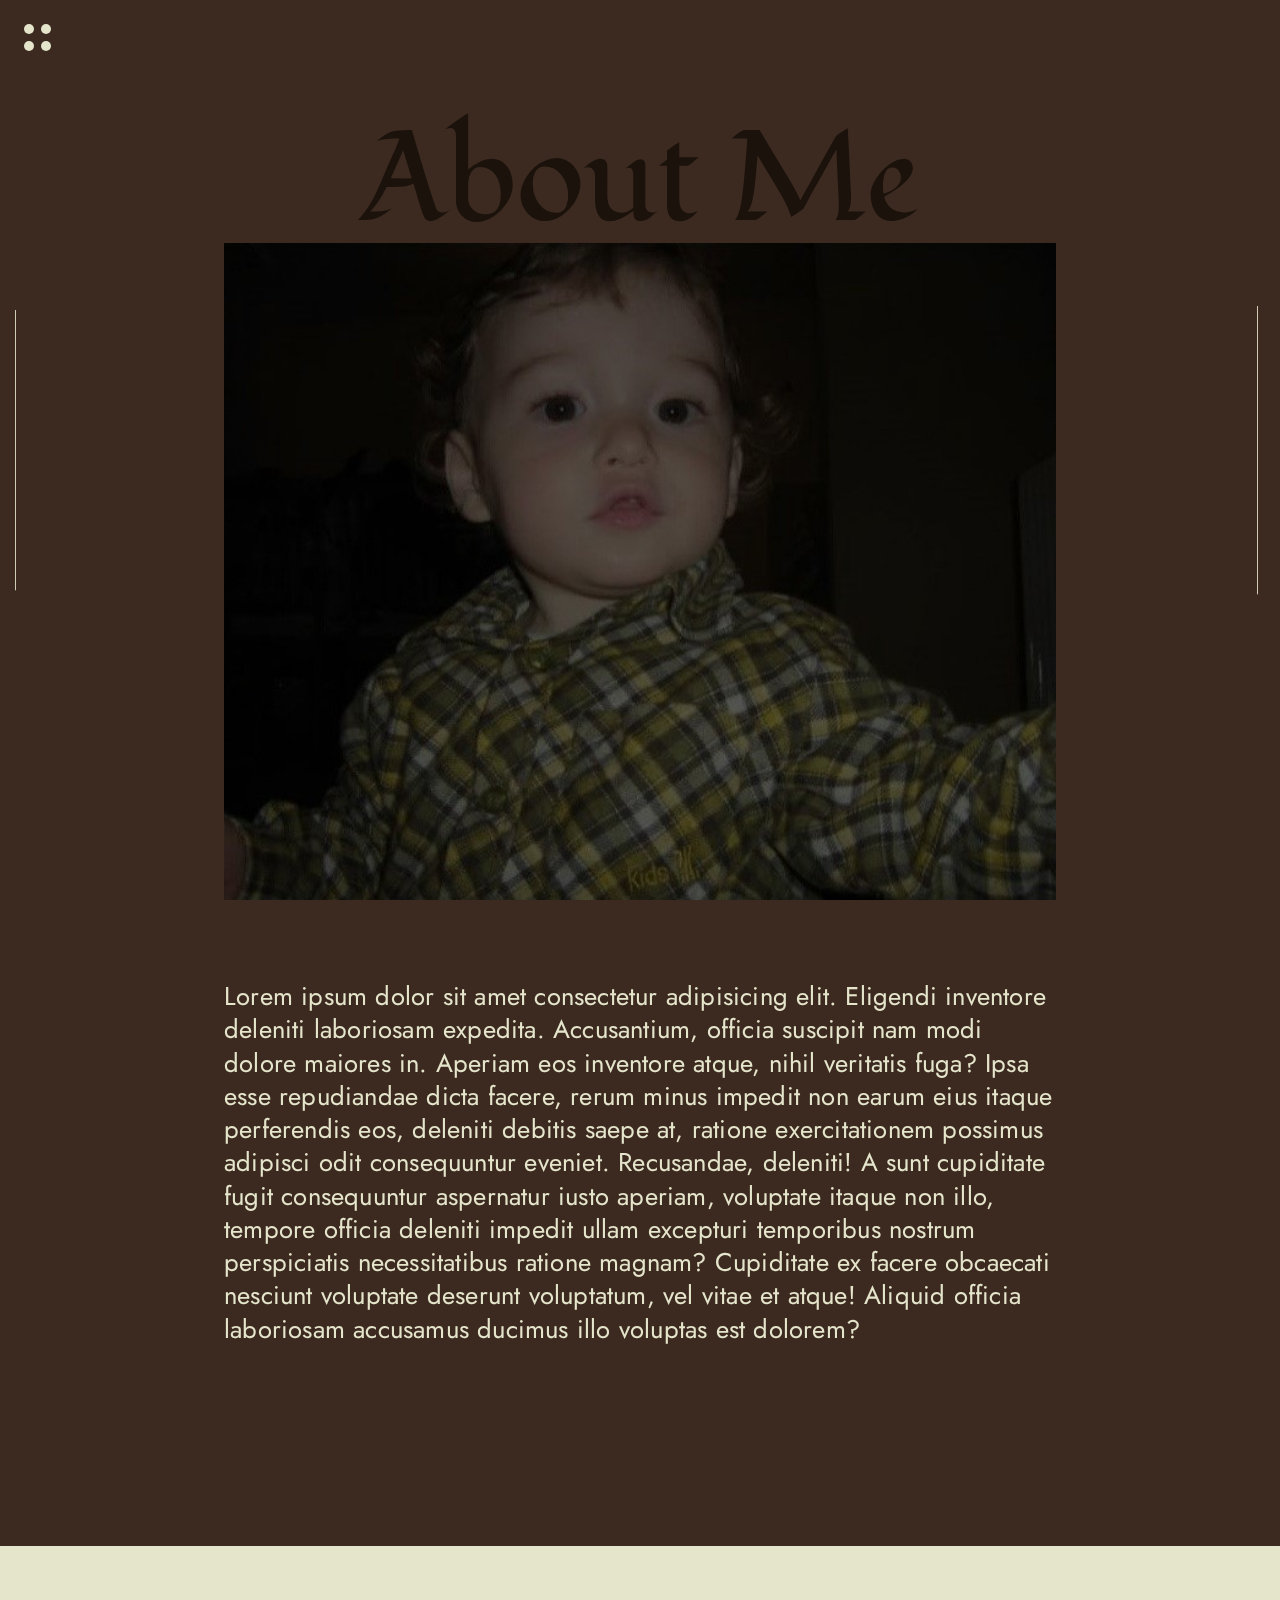
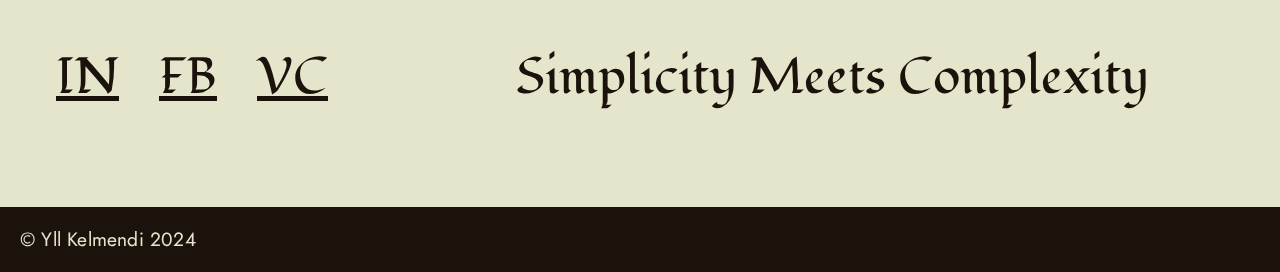
==== about.html @ 8f51955e "new file:   about.html 	new file:   assets/CSS/about.css 	modified:   assets/CSS/index.css 	new file" ====
<!DOCTYPE html>
<html lang="en">
    <head>
        <meta charset="UTF-8" />
        <meta name="viewport" content="width=device-width, initial-scale=1.0" />
        <title>Yll Kelmendi</title>
        <link
            rel="icon"
            type="image/x-icon"
            href="assets/design/myLogoSmall.png"
        />

        <!-- CSS -->
        <link rel="stylesheet" href="assets/CSS/about.css" />
    </head>
    <body>
        <!-- Cursor Follower -->
        <div id="cursor"></div>
        <!-- Cursor Follower End -->

        <header>
            <!-- Vertical Lines -->

            <div class="verticalLine">___________________________________</div>
            <div class="verticalLine vlR">
                ____________________________________
            </div>

            <!-- Vertical Lines End -->

            <!-- Navbar -->
            <div class="navBackground">
                <div class="navCard">
                    <div
                        class="navSection"
                        onmouseup="location.href = 'index.html'"
                    >
                        <div class="navCardCircle"></div>
                        <p>Home</p>
                    </div>
                    <div class="navSection" onmouseup="location.href = '#top'">
                        <div class="navCardCircle"></div>
                        <p>About</p>
                    </div>
                    <div class="navSection">
                        <div class="navCardCircle"></div>
                        <p>Works</p>
                    </div>
                    <div class="navSection">
                        <div class="navCardCircle"></div>
                        <p>Contact</p>
                    </div>
                </div>
            </div>

            <div class="navButton">
                <div><div class="navPoint"></div></div>
                <div><div class="navPoint"></div></div>
                <div><div class="navPoint"></div></div>
                <div><div class="navPoint"></div></div>
            </div>

            <!-- Navbar End -->

            <!-- Hero -->
            <section id="hero">
                <h1>About Me</h1>

                <div id="inverter"></div>
                <img
                    src="assets/images/bebe.jpg"
                    alt="HeroPic"
                    loading="lazy"
                    id="heroImage"
                />
            </section>
            <!-- Hero End -->
        </header>

        <!-- About Me -->
        <div class="aboutMeText">
            <p>
                Lorem ipsum dolor sit amet consectetur adipisicing elit.
                Eligendi inventore deleniti laboriosam expedita. Accusantium,
                officia suscipit nam modi dolore maiores in. Aperiam eos
                inventore atque, nihil veritatis fuga? Ipsa esse repudiandae
                dicta facere, rerum minus impedit non earum eius itaque
                perferendis eos, deleniti debitis saepe at, ratione
                exercitationem possimus adipisci odit consequuntur eveniet.
                Recusandae, deleniti! A sunt cupiditate fugit consequuntur
                aspernatur iusto aperiam, voluptate itaque non illo, tempore
                officia deleniti impedit ullam excepturi temporibus nostrum
                perspiciatis necessitatibus ratione magnam? Cupiditate ex facere
                obcaecati nesciunt voluptate deserunt voluptatum, vel vitae et
                atque! Aliquid officia laboriosam accusamus ducimus illo
                voluptas est dolorem?
            </p>
        </div>
        <!-- About Me End -->

        <!-- Footer -->
        <div class="footerParent">
            <div class="footerChild">
                <a href="" class="footerSM"><h6>IN</h6></a>
                <a href="" class="footerSM"><h6>FB</h6></a>
                <a href="" class="footerSM"><h6>VC</h6></a>
            </div>
            <div class="footerChild" style="flex-direction: column">
                <h6>Simplicity Meets Complexity</h6>
            </div>
        </div>
        <small class="footerCopy">&copy Yll Kelmendi 2024</small>
        <!-- Footer End -->

        <!-- JS -->
        <script src="assets/JS/about.js"></script>
    </body>
</html>
---- assets/CSS/about.css ----
/* Base info */

@import url('https://fonts.googleapis.com/css2?family=Jost:ital,wght@0,100..900;1,100..900&display=swap');
@import url('https://fonts.googleapis.com/css2?family=Charm:wght@400;700&family=Fondamento:ital@0;1&display=swap');

:root{
  --primary-color:rgb(97, 130, 100);
  --secondary-color:rgb(121, 172, 120);
  --tertiary-color:rgb(176, 217, 177);
  --quantertary-color:rgb(208, 231, 210);

  --primary-contrast-color:rgb(26, 18, 11);
  --secondary-contrast-color:rgb(60, 42, 33);
  --tertiary-contrast-color:rgb(213, 206, 163);
  --quantertary-contrast-color:rgb(229, 229, 203);

  --color-other-0:rgb(49, 61, 38);
  --color-other-1:rgb(67, 83, 52);
  --color-other-2:rgb(158, 179, 132);
  --color-other-3:rgb(206, 222, 189);
  --color-other-4:rgb(247, 239, 229);
}

h1{
  font-family:'Fondamento', serif;
  font-size: clamp(4.5rem, 10vw, 11rem);
  line-height: 1.1;
  letter-spacing: -1px;
  font-weight: 200;
}
h2{
  font-family:'Fondamento', serif;
  font-size: clamp(4.1rem, 8.8vw, 9.8rem);
  line-height: 1.1;
  letter-spacing: -0.8px;
  font-weight: 200;
}
h3{
  font-family:'Fondamento', serif;
  font-size: clamp(3.7rem, 7.6vw, 8.6rem);
  line-height: 1.15;
  letter-spacing: -0.6px;
  font-weight: 200;
}
h4{
  font-family:'Fondamento', serif;
  font-size: clamp(3.3rem, 6.4vw, 7.4rem);
  line-height: 1.15;
  letter-spacing: -0.4px;
  font-weight: 200;
}
h5{
  font-family:'Fondamento', serif;
  font-size: clamp(2.9rem, 5.2vw, 6.2rem);
  line-height: 1.2;
  letter-spacing: -0.2px;
  font-weight: 200;
}
h6{
  font-family:'Fondamento', serif;
  font-size: clamp(2.5rem, 4vw, 4rem);
  line-height: 1.2;
  letter-spacing: 0px;
  font-weight: 200;
}
p{
  font-family:'Jost', sans-serif;
  font-size: clamp(1.5rem, 2vw, 2.5rem);
  line-height: 1.3;
  letter-spacing: 0.2px;
  font-weight: 400;
}
small{
  font-family:'Jost', sans-serif;
  font-size: clamp(0.9rem, 1.5vw, 1.9rem);
  line-height: 1.3;
  letter-spacing: 0.2px;
  font-weight: 400;
}
em{
  font-family:'Jost', sans-serif;
  font-style: normal;
  letter-spacing: 0.5px;
  font-weight: 400;
  color: var(--primary-color);
}

body, html{
  background-color: var(--secondary-contrast-color);
  user-select: none;
  scroll-behavior: smooth;

  margin: 0px;
  padding: 0px;

  transition: background-color 0.2s;
}




/* Base info End */









/* Page Components*/
#cursor{
  position: absolute;
  width: 50px;
  aspect-ratio: 1;

  z-index: 20;

  background-position: center;
  background-size: contain;
  background-repeat: no-repeat;
  background-image: none;
  display: none;


  transition: background-image 0.2s;
}


@keyframes fadeIn {
  from{
    opacity:0;
  } to{
    opacity: 1;
  }
}
/* Page Components End*/










/* Vertical Lines */

.verticalLine{
  writing-mode:vertical-lr;
  position: fixed;
  top: 50%;
  transform: translateY(-50%);
  margin-left: 1vw;

  color: var(--quantertary-contrast-color);

  z-index: 5;

  animation: forwards ease-in fadeIn 0.5s;
}

.vlR{
  right: -6px;
  margin-right: 1vw;
}

/* Vertical Lines End*/









/* Navbar */

.navButton{
  width: 35px;
  aspect-ratio: 1;

  position: fixed;
  z-index: 10;

  top: 20px;
  left: 20px;

  display: flex;
  justify-content: center;
  align-items: center;
  flex-wrap: wrap;

  animation: forwards ease-in fadeIn 0.5s;

  div{
    width: 50%;

    display: flex;
    justify-content: center;
    align-items:center;

    .navPoint{
      background-color: var(--quantertary-contrast-color);
      width: 10px;
      aspect-ratio: 1;
      border-radius: 100000px;
    }
  }

  transition: transform 0.2s linear, left 0.2s;
}
.navButton:hover{
  transform: rotate(45deg);
  cursor: pointer;
}

.navBackground{
    z-index: 10;

    width: 0%;
    height: 0vh;

    position: fixed;

    background-color: rgb(200, 174, 125, 0.1);

  .navCard{
    width: 0px;
    aspect-ratio:1;
    position: fixed;
    background-color: var(--color-other-0);
    top: 0px;
    left: 0px;

    z-index: 10;

    border-bottom-right-radius: 100px;


    display: flex;
    justify-content: center;
    align-items: center;
    flex-wrap: wrap;
    flex-direction: row;

    overflow: hidden;

    transition: width 0.2s, height 0.2s;


    .navSection{
      width: 50%;
      height: 50%;

      display: flex;
      justify-content: center;
      align-items: center;
    }
    .navSection:hover{
      cursor: pointer;
    }

    .navSection:nth-child(1){
      background-color: var(--primary-color);
    }
    .navSection:nth-child(2){
      background-color: var(--secondary-color);
    }
    .navSection:nth-child(3){
       background-color: var(--tertiary-color);
    }
    .navSection:nth-child(4){
      border-radius: inherit;
       background-color: var(--quantertary-color);
    }

    p{
      z-index: 5;
      font-family: "Fondamento";
      font-size: clamp(20px,2cqw, 4rem);
      color: var(--primary-contrast-color);
    }

    .navCardCircle{
      position: absolute;
      width: 0px;
      aspect-ratio: 1;
      border-radius: 50%;
      z-index: 0;

      transition: width 0.2s;
    }
    .navSection:nth-child(1) .navCardCircle{
      background-color: var(--quantertary-color);
    }
    .navSection:nth-child(2) .navCardCircle{
      background-color: var(--tertiary-color);
    }
    .navSection:nth-child(3) .navCardCircle{
      background-color: var(--secondary-color);
    }
    .navSection:nth-child(4) .navCardCircle{
      background-color: var(--primary-color);
    }
    .navSection:hover .navCardCircle{
      width: 9cqw;
    }
}
}



/* Navbar End */












/* Hero */
#hero{
  width: 100%;
  height: 100vh;

  display: flex;
  justify-content: center;

  animation: forwards ease-in fadeIn 0.6s;

  h1{
    color: var(--primary-contrast-color);
    z-index: 1;
    margin-top: 110px;
  }
  #heroImage{
    position: absolute;
    bottom: 0px;
    width: clamp(300px, 65vw, 1500px);
    height: 73vh;
    object-fit: cover;
    object-position: top center;
    filter: invert();
  }
  #inverter{
    position: absolute;
    bottom: 0px;
    width: clamp(300px, 65vw, 1500px);
    height: 73vh;
    background-color: white;
    mix-blend-mode: difference;
    z-index: 1;
  }
}
/* Hero End */









/* About me */
.aboutMeText{
  width: clamp(300px, 65vw, 1500px);

  color: var(--quantertary-contrast-color);

  margin-top: 80px;
  margin-bottom: 80px;

  margin-left: 50%;
  transform: translateX(-50%);

  transition: color 0.2s;
}
/* About me end */











/* Footer */
.footerParent{
  width: 100%;
  height: fit-content;

  display: flex;
  justify-content: center;
  align-items: center;

  background-color: var(--quantertary-contrast-color);

  margin-top: 200px;

  padding: 100px 0px;

  .footerChild:first-child{
    width: 30%;
    
    height: fit-content;

    display: flex;
    justify-content: center;
    align-items: center;

    a{
      color: var(--primary-contrast-color);
    }

    h6{
      color: var(--primary-contrast-color);
      margin: 0px 20px;

      transition: letter-spacing 0.2s;
    }
    h6:hover{
      letter-spacing: 5px;
    }
  }
    .footerChild:last-child{
      width: 70%;

      height: fit-content;

      h6{
        margin: 0px;
        text-align: center;

        color: var(--primary-contrast-color)
      }

    }
  }

  .footerCopy{
    position: relative;
    padding: 20px;
    background-color: var(--primary-contrast-color);
    color: var(--quantertary-contrast-color);
    display: block;
  }
/* Footer End */
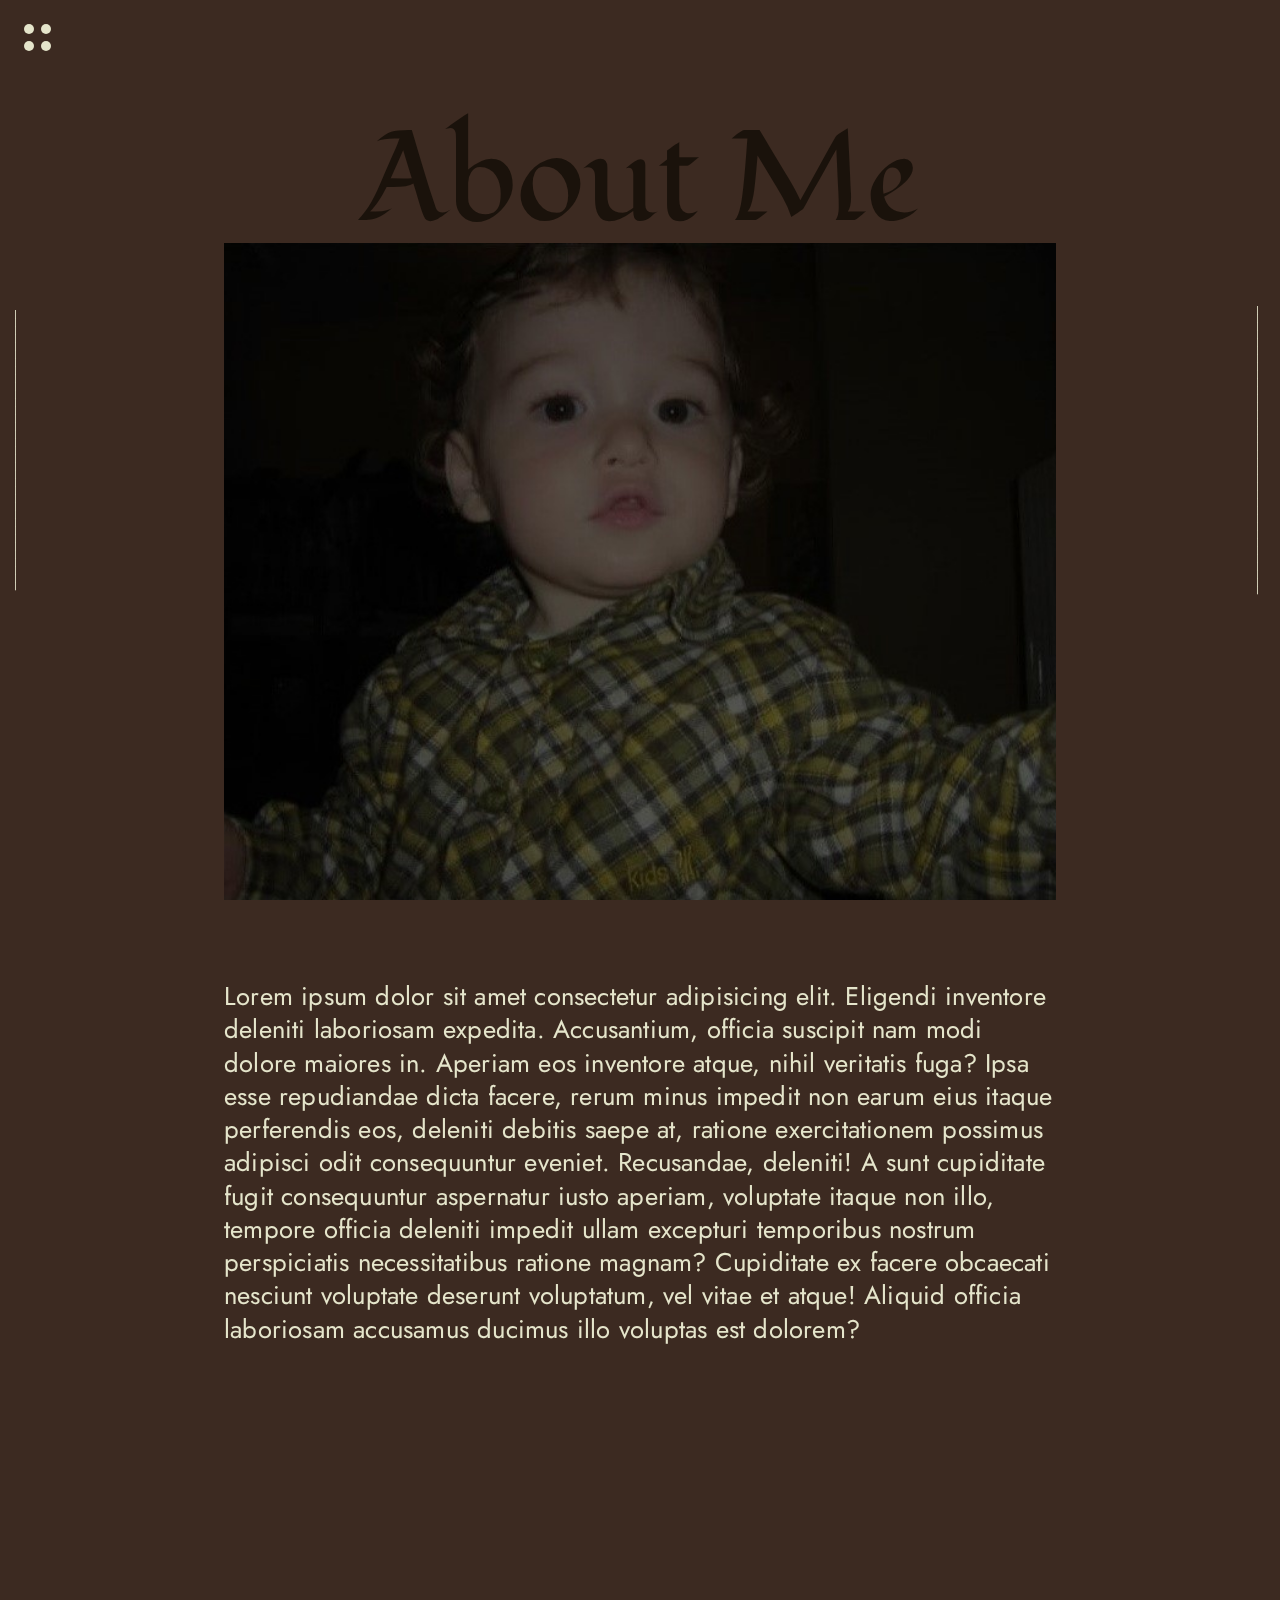
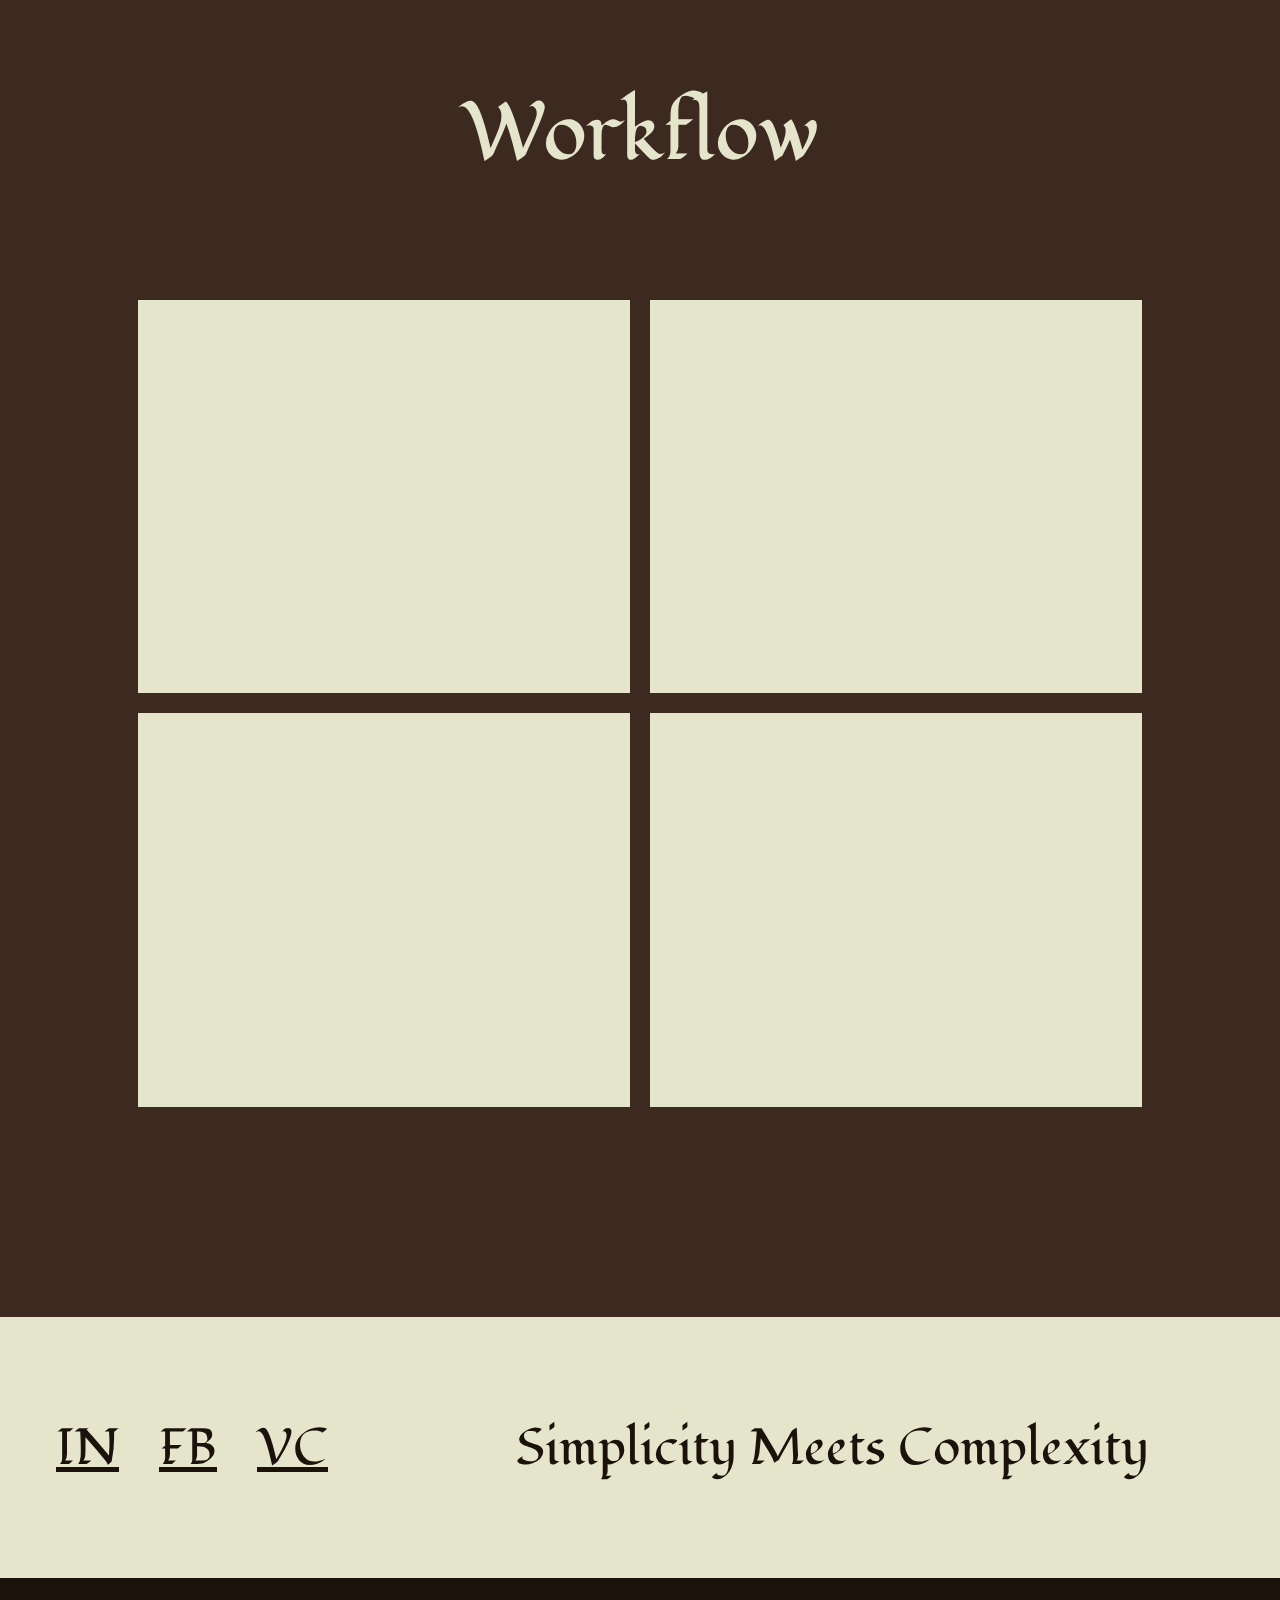
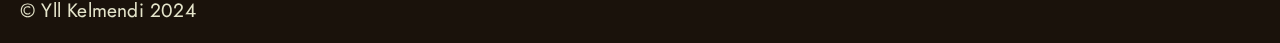
==== commit 9549e96b: "modified:   about.html 	modified:   assets/CSS/about.css 	modified:   assets/JS/about.js" ====
--- a/about.html
+++ b/about.html
@@ -78,7 +78,7 @@
         </header>
 
         <!-- About Me -->
-        <div class="aboutMeText">
+        <div class="aboutMeText changesBackground" id="aboutText">
             <p>
                 Lorem ipsum dolor sit amet consectetur adipisicing elit.
                 Eligendi inventore deleniti laboriosam expedita. Accusantium,
@@ -98,6 +98,22 @@
         </div>
         <!-- About Me End -->
 
+        <!-- Workflow -->
+        <section id="workflow">
+            <h4>Workflow</h4>
+            <div class="parent">
+                <div class="child">
+                    <div class="cardNumber">
+                        
+                    </div>
+                </div>
+                <div class="child"></div>
+                <div class="child"></div>
+                <div class="child"></div>
+            </div>
+        </section>
+        <!-- Workflow End -->
+
         <!-- Footer -->
         <div class="footerParent">
             <div class="footerChild">
--- a/assets/CSS/about.css
+++ b/assets/CSS/about.css
@@ -93,7 +93,7 @@
   margin: 0px;
   padding: 0px;
 
-  transition: background-color 0.2s;
+  transition: background-color 0.4s;
 }
 
 
@@ -378,15 +378,49 @@
   color: var(--quantertary-contrast-color);
 
   margin-top: 80px;
-  margin-bottom: 80px;
 
   margin-left: 50%;
   transform: translateX(-50%);
 
-  transition: color 0.2s;
+  transition: color 0.4s;
 }
 /* About me end */
 
+
+
+
+/* Workflow */
+#workflow{
+
+  display: flex;
+  flex-direction: column;
+  align-items: center;
+  width: 100%;
+  height: fit-content;
+
+  h4{
+    margin-top: 35vh;
+    text-align: center;
+    color: var(--quantertary-contrast-color);
+  }
+  .parent{
+    width: clamp(300px, 80vw, 1800px);
+    aspect-ratio: 10 / 8;
+    display: flex;
+    flex-direction: row;
+    flex-wrap: wrap;
+    justify-content:space-around;
+    align-items: center;
+
+    .child{
+      width: clamp(300px, calc(50% - 20px), 887px);
+      aspect-ratio: 10 / 8;
+      background-color: var(--quantertary-contrast-color);
+      margin: 10px;
+    }
+  }
+}
+/* Workflow End */
 
 
 
@@ -457,4 +491,4 @@
     color: var(--quantertary-contrast-color);
     display: block;
   }
-/* Footer End */+/* Footer End */
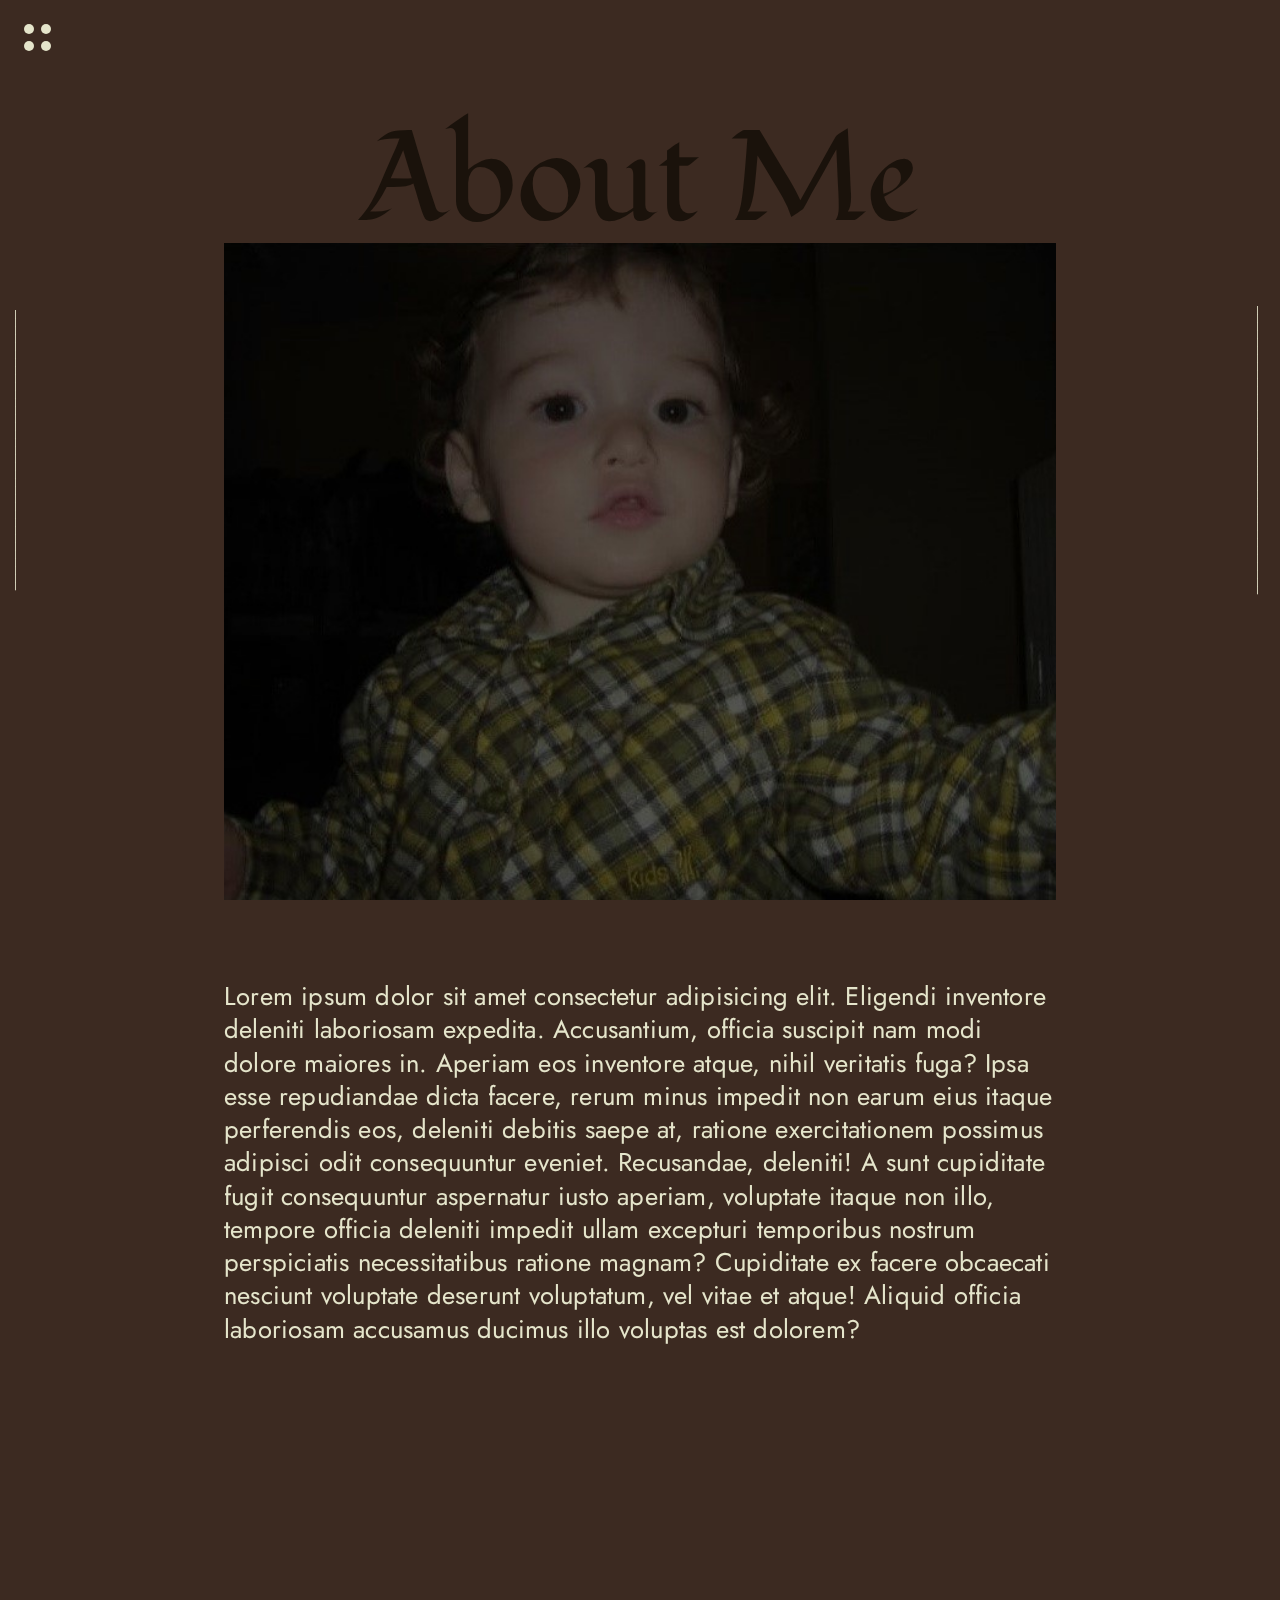
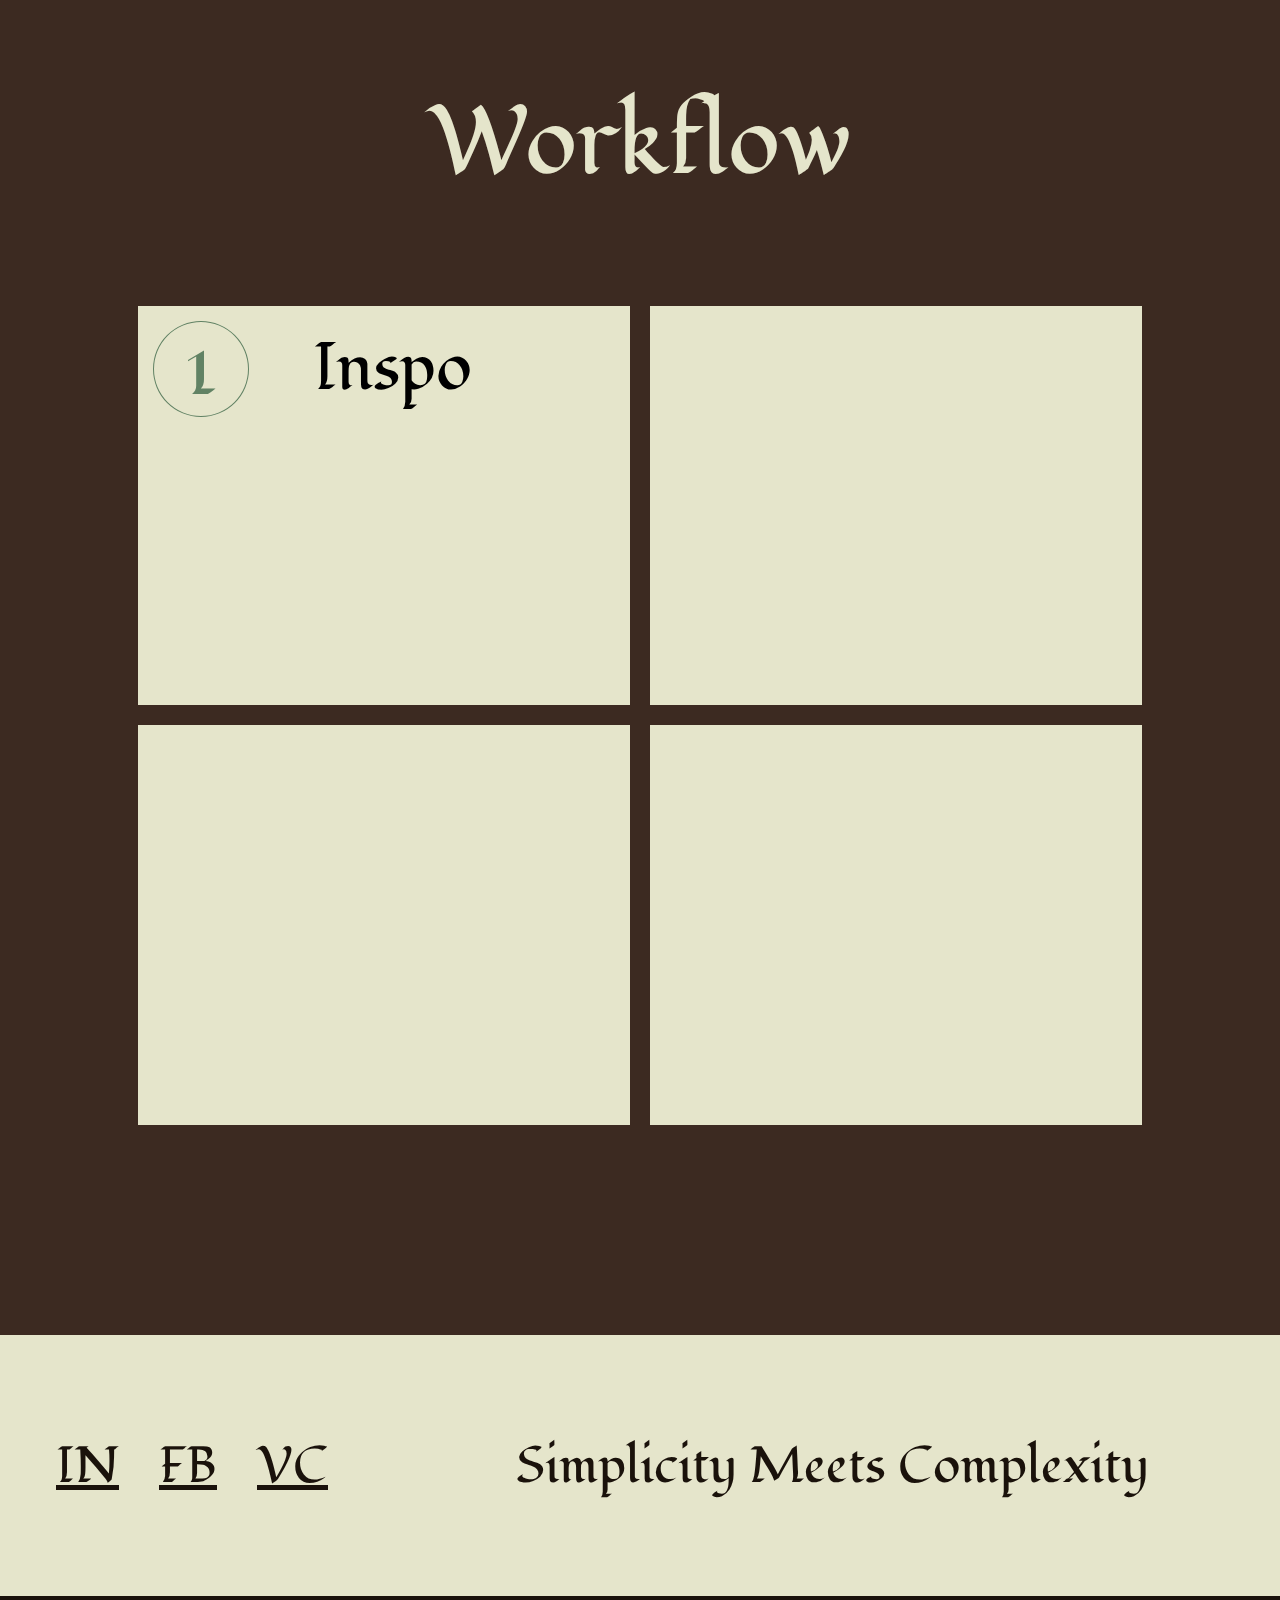
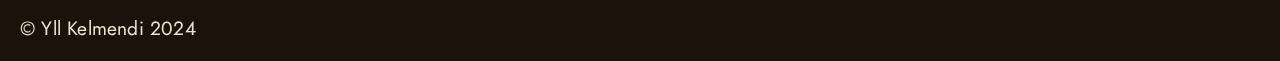
==== commit 3790fd58: "modified:   about.html 	modified:   assets/CSS/about.css" ====
--- a/about.html
+++ b/about.html
@@ -100,11 +100,14 @@
 
         <!-- Workflow -->
         <section id="workflow">
-            <h4>Workflow</h4>
+            <h3>Workflow</h3>
             <div class="parent">
                 <div class="child">
-                    <div class="cardNumber">
-                        
+                    <div class="cardTop">
+                        <div class="cardNumber">
+                            <h4>1</h4>
+                        </div>
+                        <h5>Inspo</h5>
                     </div>
                 </div>
                 <div class="child"></div>
--- a/assets/CSS/about.css
+++ b/assets/CSS/about.css
@@ -398,7 +398,7 @@
   width: 100%;
   height: fit-content;
 
-  h4{
+  h3{
     margin-top: 35vh;
     text-align: center;
     color: var(--quantertary-contrast-color);
@@ -413,10 +413,45 @@
     align-items: center;
 
     .child{
-      width: clamp(300px, calc(50% - 20px), 887px);
+      width: clamp(300px, calc(50% - 50px), 887px);
       aspect-ratio: 10 / 8;
       background-color: var(--quantertary-contrast-color);
       margin: 10px;
+
+      padding: 15px;
+
+      .cardTop{
+
+        height: fit-content;
+
+        display: flex;
+        justify-content: start;
+        align-items: center;
+
+        .cardNumber{
+          width: fit-content;
+          height: fit-content;
+
+
+          padding: 0px 7%;
+
+          border-radius: 50%;
+          border: 1px solid var(--primary-color); 
+
+            h4{
+              margin: 0px;
+              padding: 0px;
+              color: var(--primary-color);
+            }
+          }
+
+          h5{
+            margin: 0px;
+            margin-left: 31%;
+            transform: translateX(-50%);
+            padding:0px;
+          }
+      }
     }
   }
 }
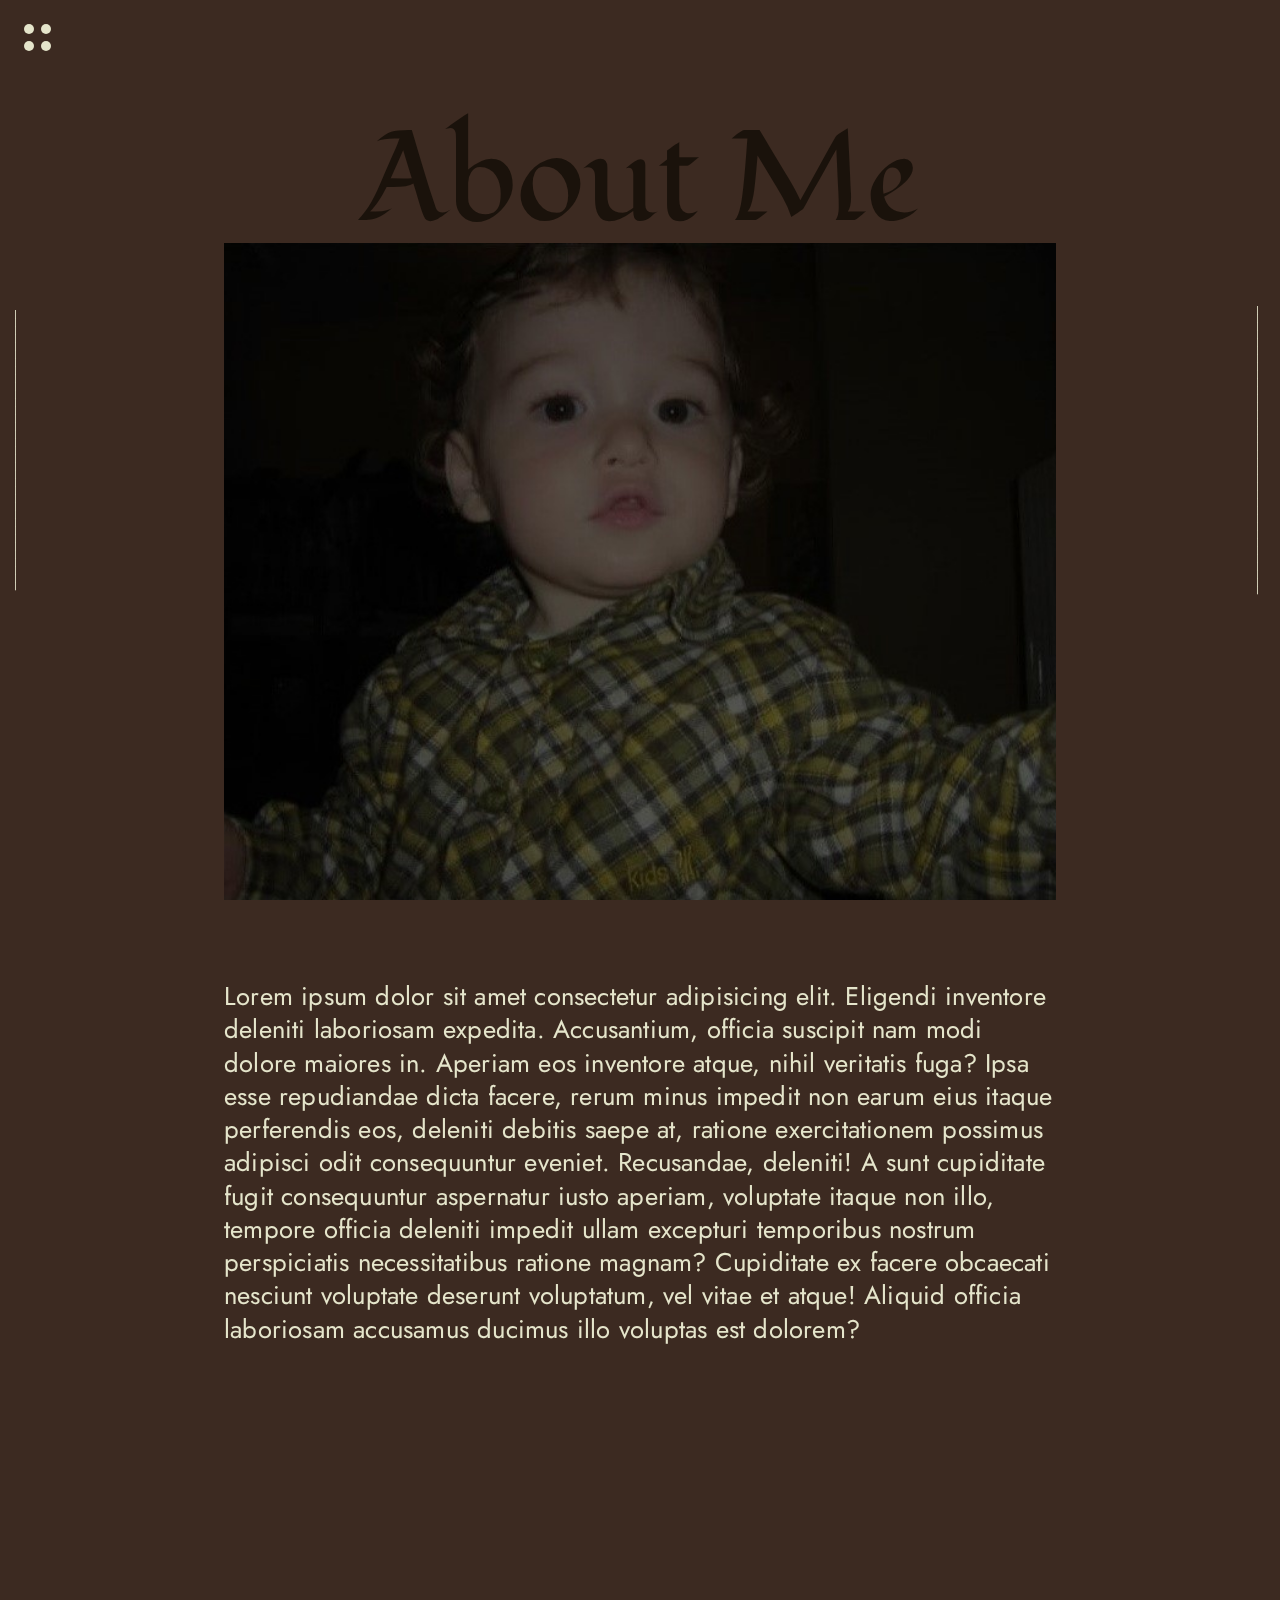
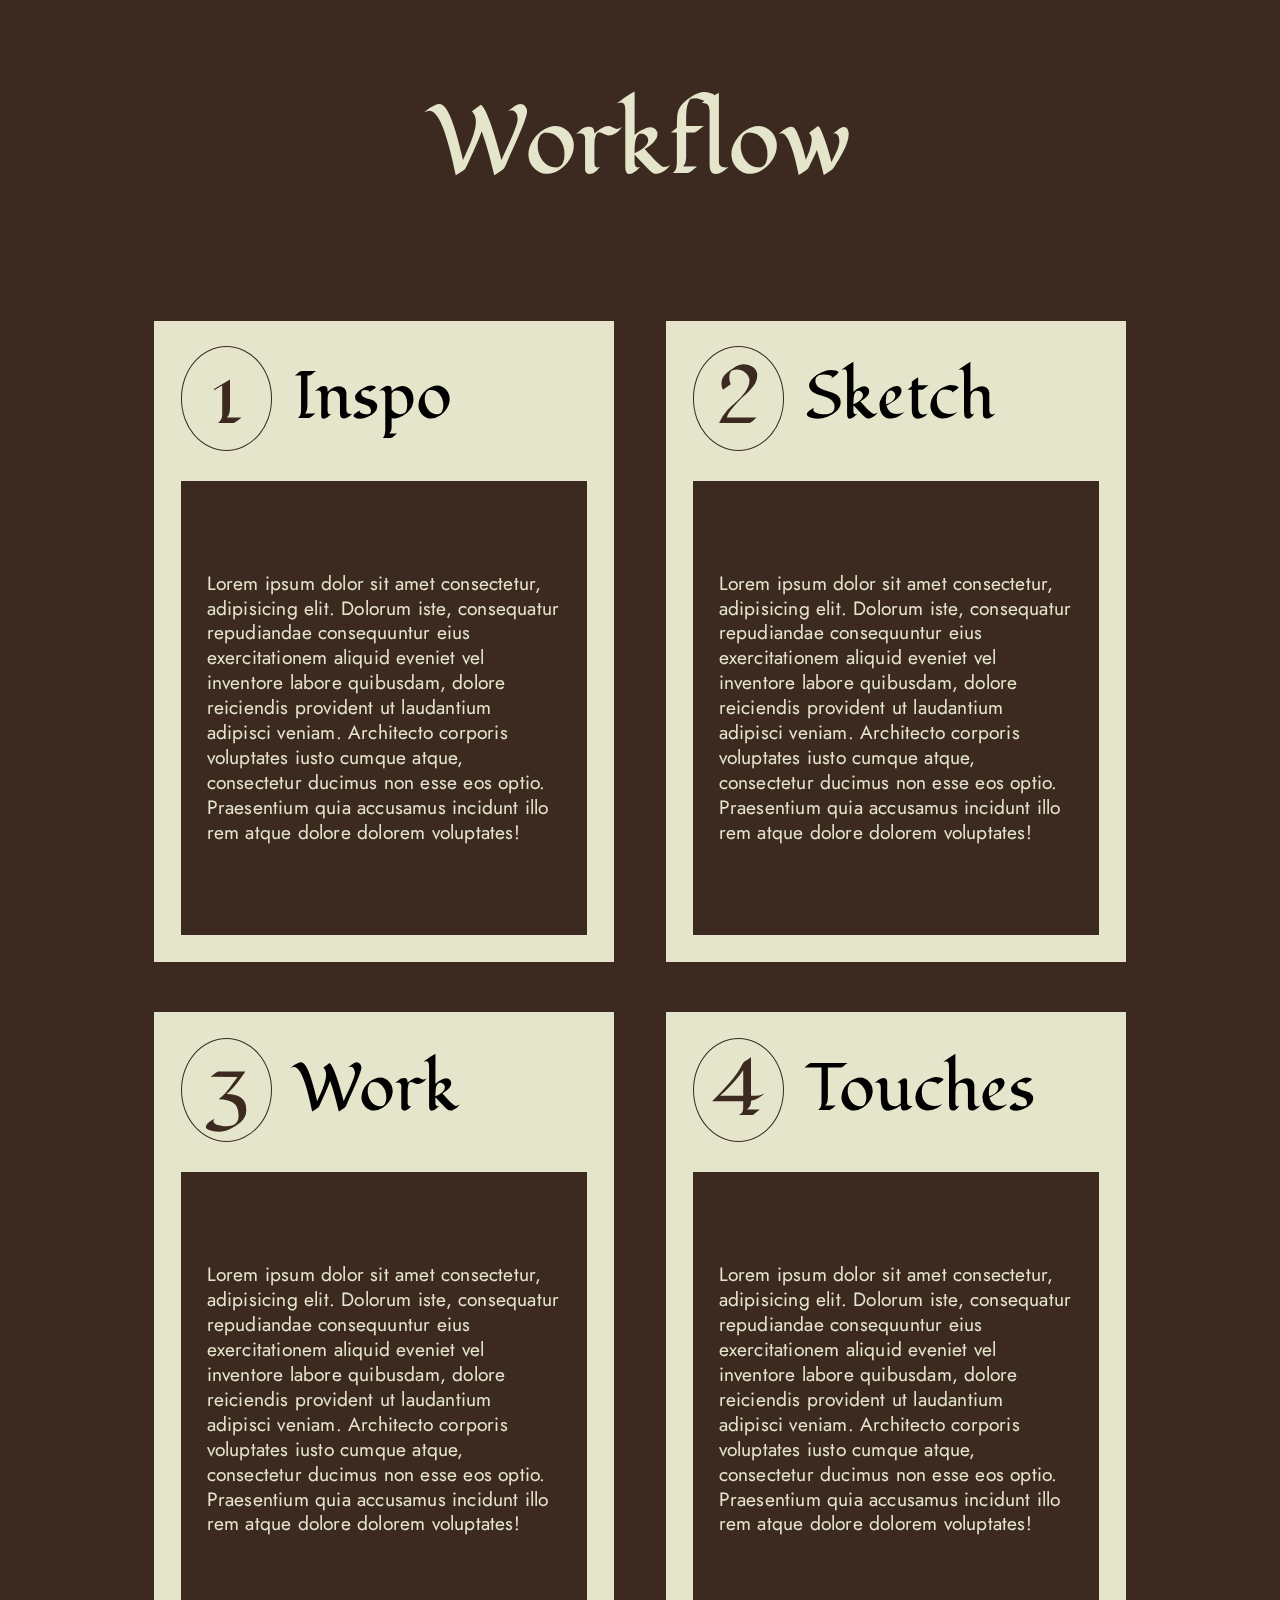
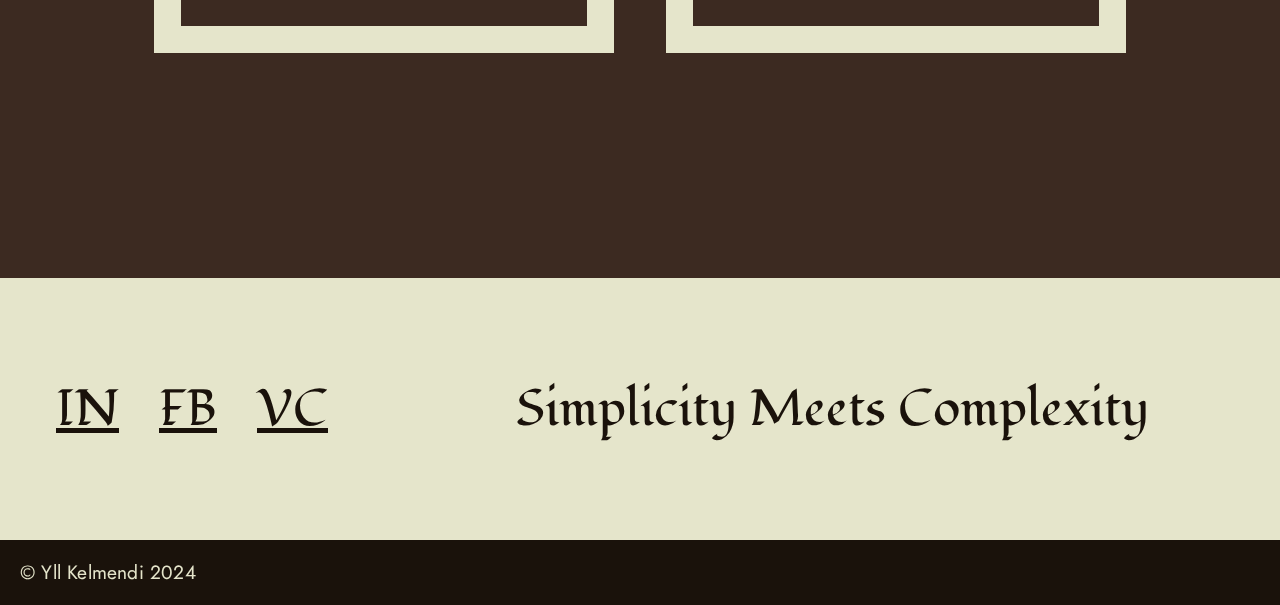
==== commit 607be682: "modified:   about.html 	modified:   assets/CSS/about.css" ====
--- a/about.html
+++ b/about.html
@@ -109,10 +109,87 @@
                         </div>
                         <h5>Inspo</h5>
                     </div>
-                </div>
-                <div class="child"></div>
-                <div class="child"></div>
-                <div class="child"></div>
+
+                    <div class="cardBody">
+                        <small>
+                            Lorem ipsum dolor sit amet consectetur, adipisicing
+                            elit. Dolorum iste, consequatur repudiandae
+                            consequuntur eius exercitationem aliquid eveniet vel
+                            inventore labore quibusdam, dolore reiciendis
+                            provident ut laudantium adipisci veniam. Architecto
+                            corporis voluptates iusto cumque atque, consectetur
+                            ducimus non esse eos optio. Praesentium quia
+                            accusamus incidunt illo rem atque dolore dolorem
+                            voluptates!
+                        </small>
+                    </div>
+                </div>
+                <div class="child">
+                    <div class="cardTop">
+                        <div class="cardNumber">
+                            <h4>2</h4>
+                        </div>
+                        <h5>Sketch</h5>
+                    </div>
+
+                    <div class="cardBody">
+                        <small>
+                            Lorem ipsum dolor sit amet consectetur, adipisicing
+                            elit. Dolorum iste, consequatur repudiandae
+                            consequuntur eius exercitationem aliquid eveniet vel
+                            inventore labore quibusdam, dolore reiciendis
+                            provident ut laudantium adipisci veniam. Architecto
+                            corporis voluptates iusto cumque atque, consectetur
+                            ducimus non esse eos optio. Praesentium quia
+                            accusamus incidunt illo rem atque dolore dolorem
+                            voluptates!
+                        </small>
+                    </div>
+                </div>
+                <div class="child">
+                    <div class="cardTop">
+                        <div class="cardNumber">
+                            <h4>3</h4>
+                        </div>
+                        <h5>Work</h5>
+                    </div>
+
+                    <div class="cardBody">
+                        <small>
+                            Lorem ipsum dolor sit amet consectetur, adipisicing
+                            elit. Dolorum iste, consequatur repudiandae
+                            consequuntur eius exercitationem aliquid eveniet vel
+                            inventore labore quibusdam, dolore reiciendis
+                            provident ut laudantium adipisci veniam. Architecto
+                            corporis voluptates iusto cumque atque, consectetur
+                            ducimus non esse eos optio. Praesentium quia
+                            accusamus incidunt illo rem atque dolore dolorem
+                            voluptates!
+                        </small>
+                    </div>
+                </div>
+                <div class="child">
+                    <div class="cardTop">
+                        <div class="cardNumber">
+                            <h4>4</h4>
+                        </div>
+                        <h5>Touches</h5>
+                    </div>
+
+                    <div class="cardBody">
+                        <small>
+                            Lorem ipsum dolor sit amet consectetur, adipisicing
+                            elit. Dolorum iste, consequatur repudiandae
+                            consequuntur eius exercitationem aliquid eveniet vel
+                            inventore labore quibusdam, dolore reiciendis
+                            provident ut laudantium adipisci veniam. Architecto
+                            corporis voluptates iusto cumque atque, consectetur
+                            ducimus non esse eos optio. Praesentium quia
+                            accusamus incidunt illo rem atque dolore dolorem
+                            voluptates!
+                        </small>
+                    </div>
+                </div>
             </div>
         </section>
         <!-- Workflow End -->
--- a/assets/CSS/about.css
+++ b/assets/CSS/about.css
@@ -72,7 +72,7 @@
 }
 small{
   font-family:'Jost', sans-serif;
-  font-size: clamp(0.9rem, 1.5vw, 1.9rem);
+  font-size: clamp(1rem, 1.5vw, 1.9rem);
   line-height: 1.3;
   letter-spacing: 0.2px;
   font-weight: 400;
@@ -194,8 +194,6 @@
   align-items: center;
   flex-wrap: wrap;
 
-  animation: forwards ease-in fadeIn 0.5s;
-
   div{
     width: 50%;
 
@@ -204,7 +202,7 @@
     align-items:center;
 
     .navPoint{
-      background-color: var(--quantertary-contrast-color);
+      background-color: var(--primary-contrast-color);
       width: 10px;
       aspect-ratio: 1;
       border-radius: 100000px;
@@ -265,17 +263,17 @@
     }
 
     .navSection:nth-child(1){
-      background-color: var(--primary-color);
+      background-color: var(--color-other-0);
     }
     .navSection:nth-child(2){
-      background-color: var(--secondary-color);
+      background-color: var(--color-other-1);
     }
     .navSection:nth-child(3){
-       background-color: var(--tertiary-color);
+       background-color: var(--color-other-2);
     }
     .navSection:nth-child(4){
       border-radius: inherit;
-       background-color: var(--quantertary-color);
+       background-color: var(--color-other-3);
     }
 
     p{
@@ -295,16 +293,16 @@
       transition: width 0.2s;
     }
     .navSection:nth-child(1) .navCardCircle{
-      background-color: var(--quantertary-color);
+      background-color: var(--color-other-3);
     }
     .navSection:nth-child(2) .navCardCircle{
-      background-color: var(--tertiary-color);
+      background-color: var(--color-other-2);
     }
     .navSection:nth-child(3) .navCardCircle{
-      background-color: var(--secondary-color);
+      background-color: var(--color-other-1);
     }
     .navSection:nth-child(4) .navCardCircle{
-      background-color: var(--primary-color);
+      background-color: var(--color-other-0);
     }
     .navSection:hover .navCardCircle{
       width: 9cqw;
@@ -413,12 +411,12 @@
     align-items: center;
 
     .child{
-      width: clamp(300px, calc(50% - 50px), 887px);
+      width: clamp(300px, calc(50% - 106px), 887px);
       aspect-ratio: 10 / 8;
       background-color: var(--quantertary-contrast-color);
-      margin: 10px;
-
-      padding: 15px;
+      margin: 25px;
+
+      padding: 27px;
 
       .cardTop{
 
@@ -428,29 +426,41 @@
         justify-content: start;
         align-items: center;
 
+        margin: calc(2cqw - 27px) 0px 2cqw 0px;
+
         .cardNumber{
-          width: fit-content;
-          height: fit-content;
-
-
-          padding: 0px 7%;
+          width: 20%;
+          aspect-ratio: 1;
+
+          padding: 1%;
+
 
           border-radius: 50%;
-          border: 1px solid var(--primary-color); 
+          border: 1px solid var(--secondary-contrast-color); 
 
             h4{
               margin: 0px;
               padding: 0px;
-              color: var(--primary-color);
+              color: var(--secondary-contrast-color);
+
+              text-align: center;
             }
           }
 
           h5{
             margin: 0px;
-            margin-left: 31%;
-            transform: translateX(-50%);
+            margin-left: 5%;
             padding:0px;
+            color: vvar(--secondary-contrast-color);
           }
+      }
+      
+      .cardBody{
+        width: calc(100% - 4cqw);
+        background-color: var(--secondary-contrast-color);
+        margin-top: 30px;
+        padding: 10cqh 2cqw;
+        color: var(--quantertary-contrast-color);
       }
     }
   }
